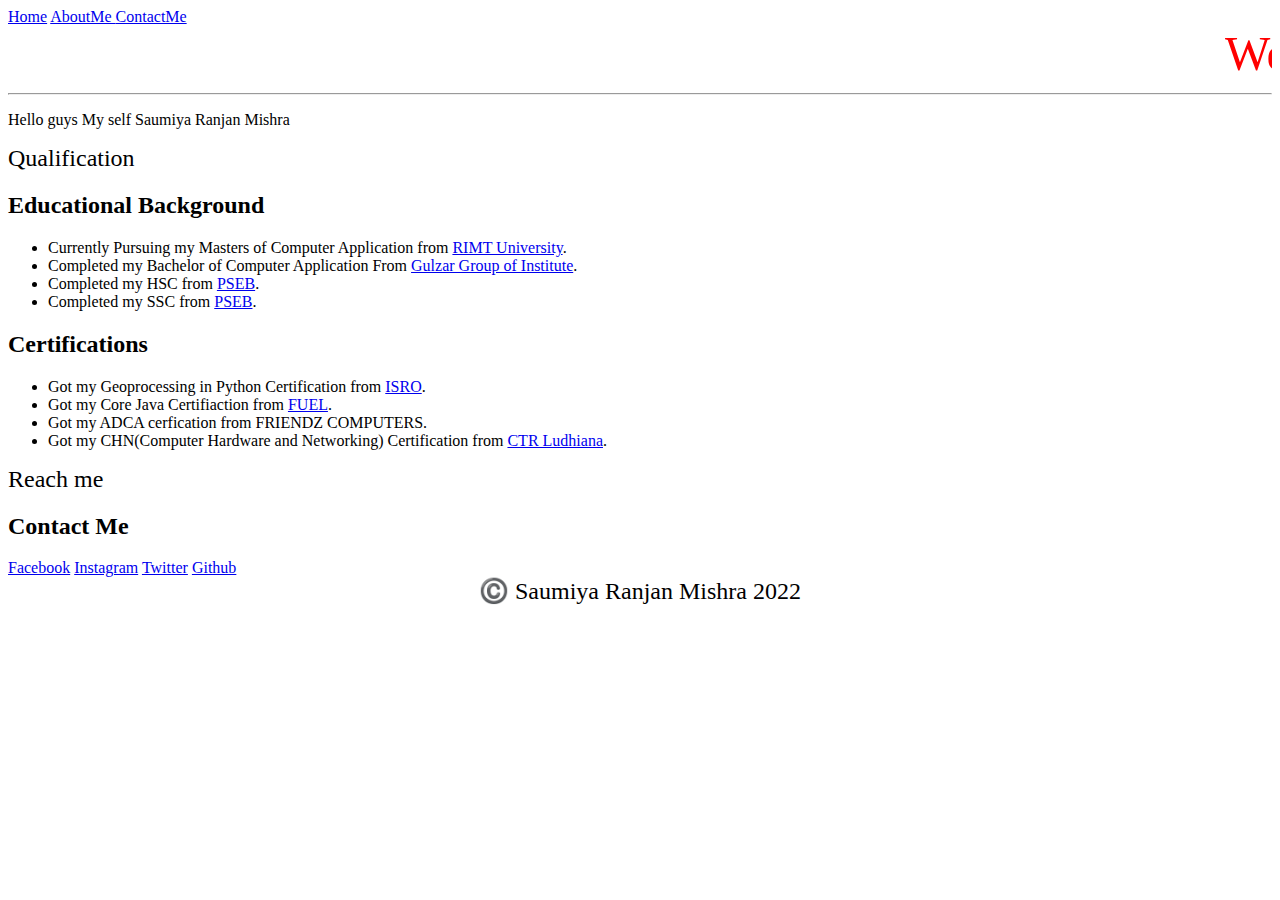
==== index.html @ 8a66cbb5 "Intiial Commit" ====
<!DOCTYPE html>
<html>
    <head>
        <title>
            Home Page
        </title>
    </head>
    <body>
        <header direction = right><a href = "#home">Home</a> 
            <a href ="#aboutme">AboutMe </a>
            <a href ="#contact">ContactMe</a>
        </header>
        
        <marquee ><font size = 10 px, color= red>Welcome to this website.This Website is under development.</font></marquee>
        <hr>
        <div class ="Section1" id = "home">
            <p>
                Hello guys My self Saumiya Ranjan Mishra
            </p>
        </div>
        <div class = "Section2" id ="aboutme">   
            <section>
                <font size =5 px>Qualification</font>
                <h2>Educational Background</h2>
                <ul type = disk>
                    <li>Currently Pursuing my Masters of Computer Application from <a href = "https://www.rimt.ac.in">RIMT University</a>.</li>
                    <li>Completed my Bachelor of Computer Application From <a href ="https://www.ggi.ac.in">Gulzar Group of Institute</a>.</li>
                    <li>Completed my HSC from <a href ="https://www.pseb.ac.in">PSEB</a>.</li>
                    <li>Completed my SSC from <a href ="https://www.pseb.ac.in">PSEB</a>.</li>
                </ul>
            </section>
            <section>
                <h2>Certifications</h2>
                <ul>
                    <li>Got my Geoprocessing in Python Certification from <a href="https://www.isro.gov.in">ISRO</a>.</li>
                    <li>Got my Core Java Certifiaction from <a href ="https://www.fuelfornation.com">FUEL</a>.</li>
                    <li>Got my ADCA cerfication from FRIENDZ COMPUTERS.</li>
                    <li>Got my CHN(Computer Hardware and Networking) Certification from <a href ="https://www.ctrludhiana.com">CTR Ludhiana</a>.</li>
                </ul>
            </section>
        </div>
        <div class ="Section3" id = "contact">
            <section>
                <font size=5px>Reach me</font>
                <h2>Contact Me</h2>
                <a href ="https://www.facebook.com/saumiya.ranjanmishra">Facebook</a>
                <a href ="https://www.instagram.com/saumiyaranjanmishra">Instagram</a>
                <a href ="https://www.twitter.com/saumiyaranjan">Twitter</a>
                <a href ="https://www.github.com/saumiya-ranjan">Github</a>
                <!--<a href ="https://www.sololearn.com/saumiyaranjan">Sololearn</a>-->
            </section>
        </div>
        <footer align =center><font size= 5px>©️ Saumiya Ranjan Mishra 2022</font></footer>
    </body>
</html>
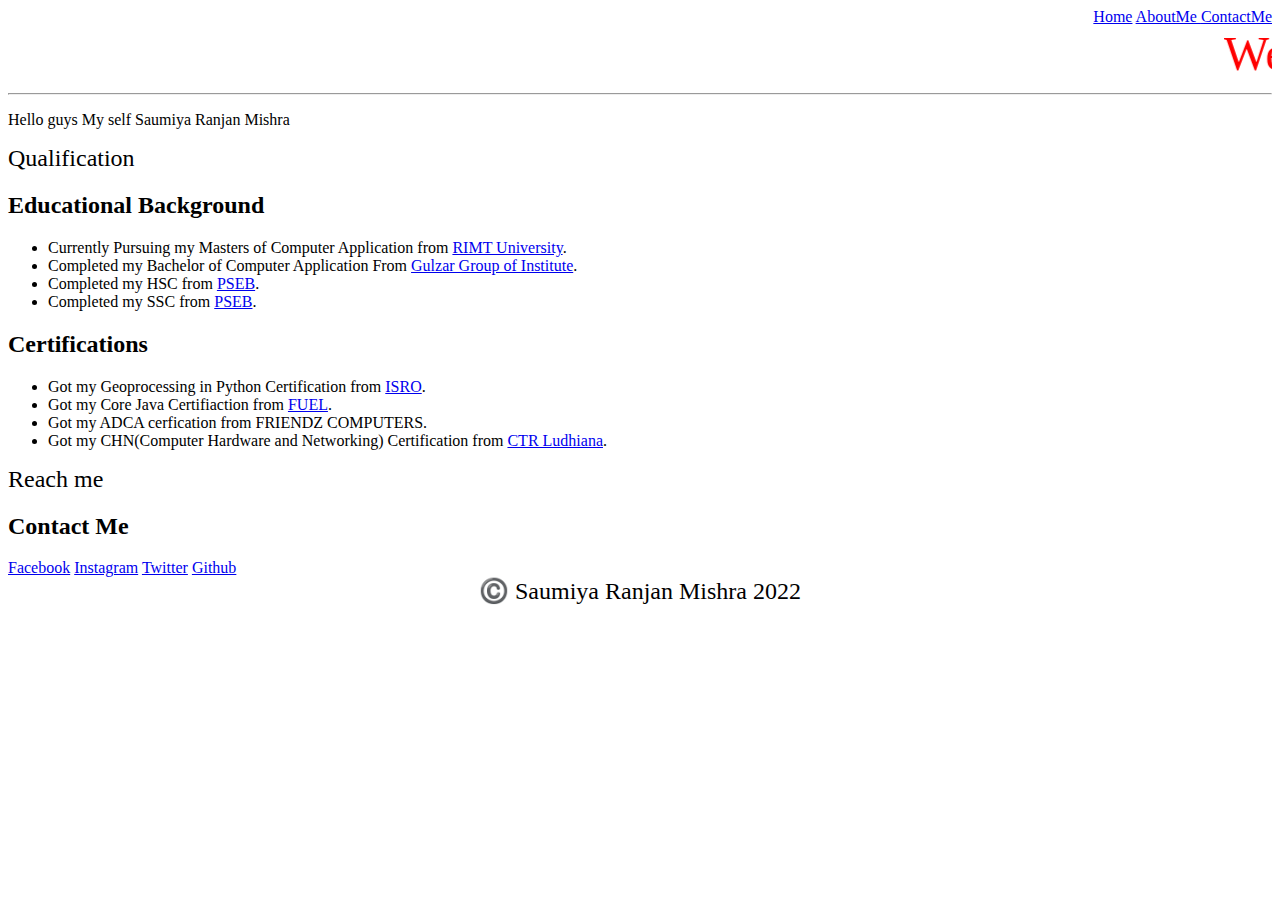
==== commit cf444856: "Update index.html" ====
--- a/index.html
+++ b/index.html
@@ -6,7 +6,7 @@
         </title>
     </head>
     <body>
-        <header direction = right><a href = "#home">Home</a> 
+        <header align = right><a href = "#home">Home</a> 
             <a href ="#aboutme">AboutMe </a>
             <a href ="#contact">ContactMe</a>
         </header>
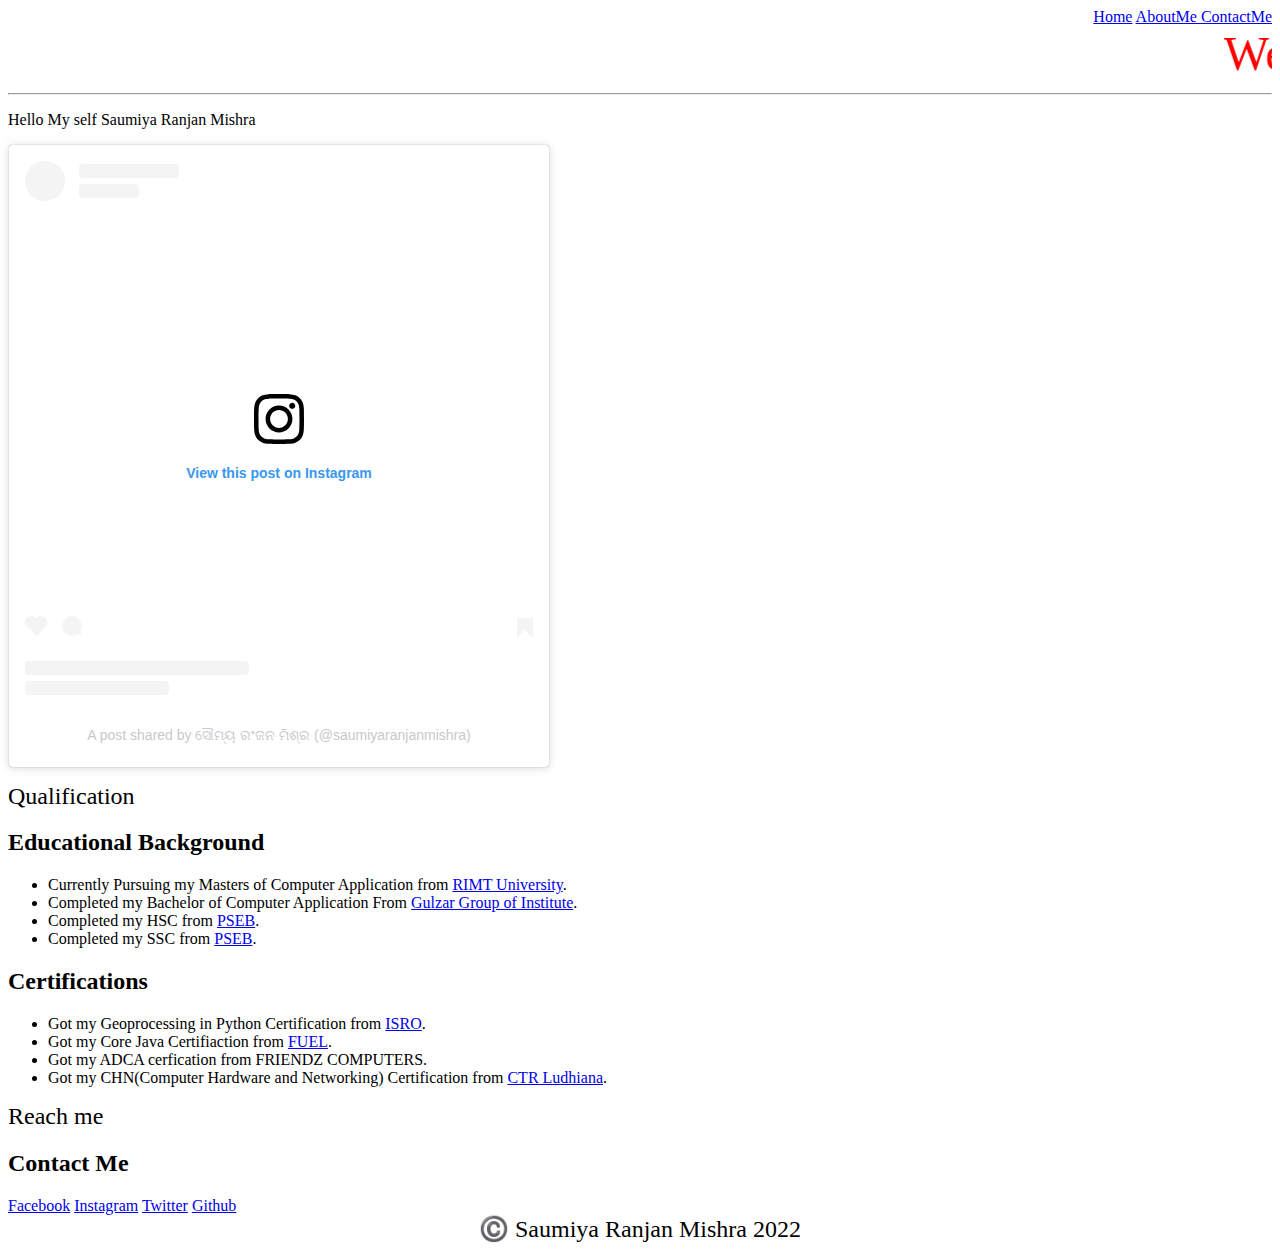
==== commit 49e3d0bd: "Update index.html" ====
--- a/index.html
+++ b/index.html
@@ -15,7 +15,8 @@
         <hr>
         <div class ="Section1" id = "home">
             <p>
-                Hello guys My self Saumiya Ranjan Mishra
+                Hello My self Saumiya Ranjan Mishra
+                 <blockquote class="instagram-media" data-instgrm-permalink="https://www.instagram.com/p/CYLqP7vFcvx/?utm_source=ig_embed&amp;utm_campaign=loading" data-instgrm-version="14" style=" background:#FFF; border:0; border-radius:3px; box-shadow:0 0 1px 0 rgba(0,0,0,0.5),0 1px 10px 0 rgba(0,0,0,0.15); margin: 1px; max-width:540px; min-width:326px; padding:0; width:99.375%; width:-webkit-calc(100% - 2px); width:calc(100% - 2px);"><div style="padding:16px;"> <a href="https://www.instagram.com/p/CYLqP7vFcvx/?utm_source=ig_embed&amp;utm_campaign=loading" style=" background:#FFFFFF; line-height:0; padding:0 0; text-align:center; text-decoration:none; width:100%;" target="_blank"> <div style=" display: flex; flex-direction: row; align-items: center;"> <div style="background-color: #F4F4F4; border-radius: 50%; flex-grow: 0; height: 40px; margin-right: 14px; width: 40px;"></div> <div style="display: flex; flex-direction: column; flex-grow: 1; justify-content: center;"> <div style=" background-color: #F4F4F4; border-radius: 4px; flex-grow: 0; height: 14px; margin-bottom: 6px; width: 100px;"></div> <div style=" background-color: #F4F4F4; border-radius: 4px; flex-grow: 0; height: 14px; width: 60px;"></div></div></div><div style="padding: 19% 0;"></div> <div style="display:block; height:50px; margin:0 auto 12px; width:50px;"><svg width="50px" height="50px" viewBox="0 0 60 60" version="1.1" xmlns="https://www.w3.org/2000/svg" xmlns:xlink="https://www.w3.org/1999/xlink"><g stroke="none" stroke-width="1" fill="none" fill-rule="evenodd"><g transform="translate(-511.000000, -20.000000)" fill="#000000"><g><path d="M556.869,30.41 C554.814,30.41 553.148,32.076 553.148,34.131 C553.148,36.186 554.814,37.852 556.869,37.852 C558.924,37.852 560.59,36.186 560.59,34.131 C560.59,32.076 558.924,30.41 556.869,30.41 M541,60.657 C535.114,60.657 530.342,55.887 530.342,50 C530.342,44.114 535.114,39.342 541,39.342 C546.887,39.342 551.658,44.114 551.658,50 C551.658,55.887 546.887,60.657 541,60.657 M541,33.886 C532.1,33.886 524.886,41.1 524.886,50 C524.886,58.899 532.1,66.113 541,66.113 C549.9,66.113 557.115,58.899 557.115,50 C557.115,41.1 549.9,33.886 541,33.886 M565.378,62.101 C565.244,65.022 564.756,66.606 564.346,67.663 C563.803,69.06 563.154,70.057 562.106,71.106 C561.058,72.155 560.06,72.803 558.662,73.347 C557.607,73.757 556.021,74.244 553.102,74.378 C549.944,74.521 548.997,74.552 541,74.552 C533.003,74.552 532.056,74.521 528.898,74.378 C525.979,74.244 524.393,73.757 523.338,73.347 C521.94,72.803 520.942,72.155 519.894,71.106 C518.846,70.057 518.197,69.06 517.654,67.663 C517.244,66.606 516.755,65.022 516.623,62.101 C516.479,58.943 516.448,57.996 516.448,50 C516.448,42.003 516.479,41.056 516.623,37.899 C516.755,34.978 517.244,33.391 517.654,32.338 C518.197,30.938 518.846,29.942 519.894,28.894 C520.942,27.846 521.94,27.196 523.338,26.654 C524.393,26.244 525.979,25.756 528.898,25.623 C532.057,25.479 533.004,25.448 541,25.448 C548.997,25.448 549.943,25.479 553.102,25.623 C556.021,25.756 557.607,26.244 558.662,26.654 C560.06,27.196 561.058,27.846 562.106,28.894 C563.154,29.942 563.803,30.938 564.346,32.338 C564.756,33.391 565.244,34.978 565.378,37.899 C565.522,41.056 565.552,42.003 565.552,50 C565.552,57.996 565.522,58.943 565.378,62.101 M570.82,37.631 C570.674,34.438 570.167,32.258 569.425,30.349 C568.659,28.377 567.633,26.702 565.965,25.035 C564.297,23.368 562.623,22.342 560.652,21.575 C558.743,20.834 556.562,20.326 553.369,20.18 C550.169,20.033 549.148,20 541,20 C532.853,20 531.831,20.033 528.631,20.18 C525.438,20.326 523.257,20.834 521.349,21.575 C519.376,22.342 517.703,23.368 516.035,25.035 C514.368,26.702 513.342,28.377 512.574,30.349 C511.834,32.258 511.326,34.438 511.181,37.631 C511.035,40.831 511,41.851 511,50 C511,58.147 511.035,59.17 511.181,62.369 C511.326,65.562 511.834,67.743 512.574,69.651 C513.342,71.625 514.368,73.296 516.035,74.965 C517.703,76.634 519.376,77.658 521.349,78.425 C523.257,79.167 525.438,79.673 528.631,79.82 C531.831,79.965 532.853,80.001 541,80.001 C549.148,80.001 550.169,79.965 553.369,79.82 C556.562,79.673 558.743,79.167 560.652,78.425 C562.623,77.658 564.297,76.634 565.965,74.965 C567.633,73.296 568.659,71.625 569.425,69.651 C570.167,67.743 570.674,65.562 570.82,62.369 C570.966,59.17 571,58.147 571,50 C571,41.851 570.966,40.831 570.82,37.631"></path></g></g></g></svg></div><div style="padding-top: 8px;"> <div style=" color:#3897f0; font-family:Arial,sans-serif; font-size:14px; font-style:normal; font-weight:550; line-height:18px;">View this post on Instagram</div></div><div style="padding: 12.5% 0;"></div> <div style="display: flex; flex-direction: row; margin-bottom: 14px; align-items: center;"><div> <div style="background-color: #F4F4F4; border-radius: 50%; height: 12.5px; width: 12.5px; transform: translateX(0px) translateY(7px);"></div> <div style="background-color: #F4F4F4; height: 12.5px; transform: rotate(-45deg) translateX(3px) translateY(1px); width: 12.5px; flex-grow: 0; margin-right: 14px; margin-left: 2px;"></div> <div style="background-color: #F4F4F4; border-radius: 50%; height: 12.5px; width: 12.5px; transform: translateX(9px) translateY(-18px);"></div></div><div style="margin-left: 8px;"> <div style=" background-color: #F4F4F4; border-radius: 50%; flex-grow: 0; height: 20px; width: 20px;"></div> <div style=" width: 0; height: 0; border-top: 2px solid transparent; border-left: 6px solid #f4f4f4; border-bottom: 2px solid transparent; transform: translateX(16px) translateY(-4px) rotate(30deg)"></div></div><div style="margin-left: auto;"> <div style=" width: 0px; border-top: 8px solid #F4F4F4; border-right: 8px solid transparent; transform: translateY(16px);"></div> <div style=" background-color: #F4F4F4; flex-grow: 0; height: 12px; width: 16px; transform: translateY(-4px);"></div> <div style=" width: 0; height: 0; border-top: 8px solid #F4F4F4; border-left: 8px solid transparent; transform: translateY(-4px) translateX(8px);"></div></div></div> <div style="display: flex; flex-direction: column; flex-grow: 1; justify-content: center; margin-bottom: 24px;"> <div style=" background-color: #F4F4F4; border-radius: 4px; flex-grow: 0; height: 14px; margin-bottom: 6px; width: 224px;"></div> <div style=" background-color: #F4F4F4; border-radius: 4px; flex-grow: 0; height: 14px; width: 144px;"></div></div></a><p style=" color:#c9c8cd; font-family:Arial,sans-serif; font-size:14px; line-height:17px; margin-bottom:0; margin-top:8px; overflow:hidden; padding:8px 0 7px; text-align:center; text-overflow:ellipsis; white-space:nowrap;"><a href="https://www.instagram.com/p/CYLqP7vFcvx/?utm_source=ig_embed&amp;utm_campaign=loading" style=" color:#c9c8cd; font-family:Arial,sans-serif; font-size:14px; font-style:normal; font-weight:normal; line-height:17px; text-decoration:none;" target="_blank">A post shared by ସୌମ୍ୟ ରଂଜନ ମିଶ୍ର (@saumiyaranjanmishra)</a></p></div></blockquote> <script async src="//www.instagram.com/embed.js"></script>
             </p>
         </div>
         <div class = "Section2" id ="aboutme">   
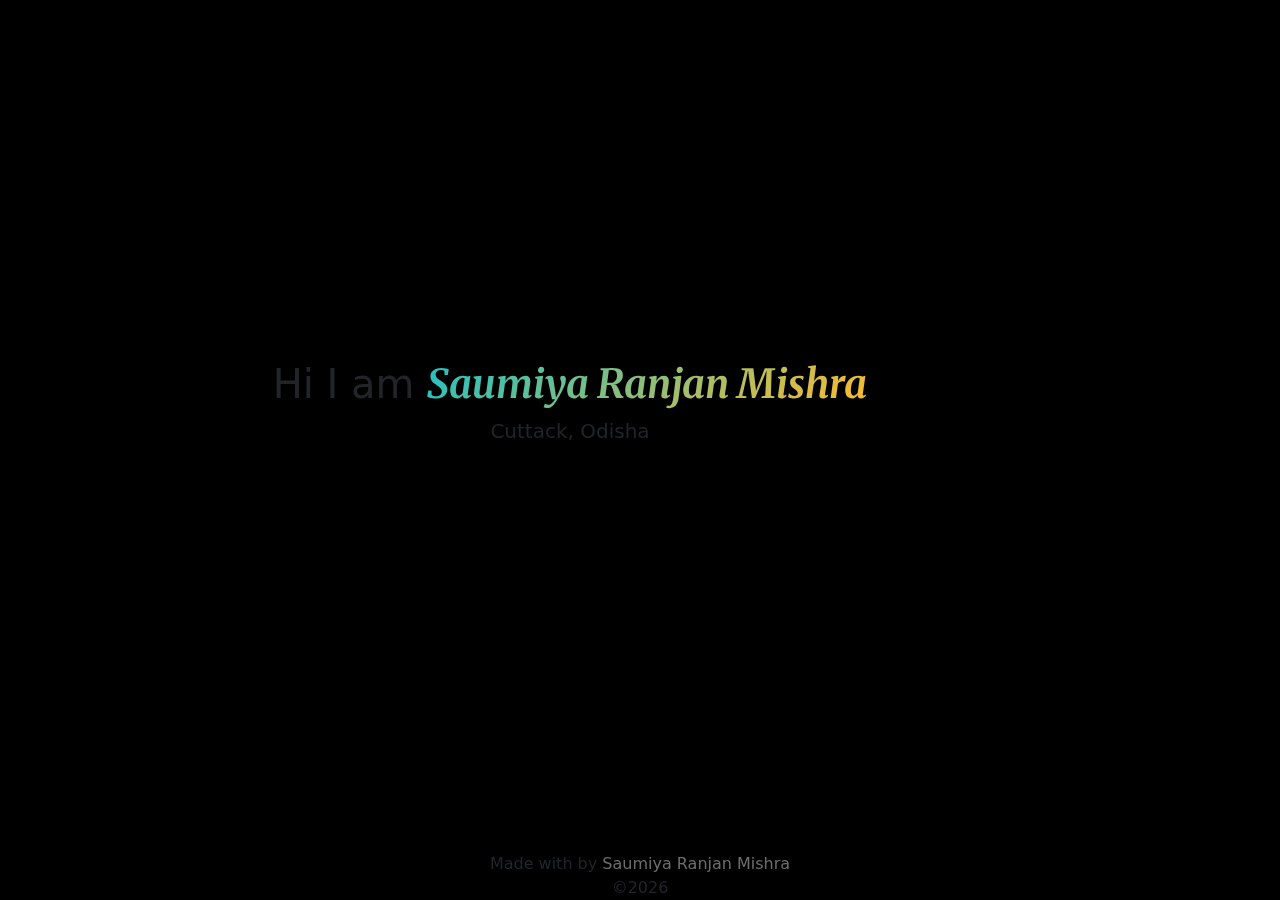
==== commit a645184a: "Revamped UI and done some changes" ====
--- a/index.html
+++ b/index.html
@@ -1,56 +1,65 @@
 <!DOCTYPE html>
-<html>
-    <head>
-        <title>
-            Home Page
-        </title>
-    </head>
-    <body>
-        <header align = right><a href = "#home">Home</a> 
-            <a href ="#aboutme">AboutMe </a>
-            <a href ="#contact">ContactMe</a>
-        </header>
+<html lang="en">
+<head>
+    <meta charset="UTF-8">
+    <meta http-equiv="X-UA-Compatible" content="IE=edge">
+    <meta name="viewport" content="width=device-width, initial-scale=1.0">
+    <link rel="stylesheet" href="css/style.css">
+    <link rel="stylesheet" href="css/bootstrap.min.css">
+
+    <link rel="preconnect" href="https://fonts.googleapis.com">
+    <link rel="preconnect" href="https://fonts.gstatic.com" crossorigin>
+    <link href="https://fonts.googleapis.com/css2?family=Merriweather:ital,wght@0,300;1,300&family=Poppins&display=swap" rel="stylesheet">
+    <link rel="stylesheet" href="https://cdn.jsdelivr.net/npm/bootstrap-icons@1.10.5/font/bootstrap-icons.css">
+    <link rel="stylesheet" href="https://cdnjs.cloudflare.com/ajax/libs/font-awesome/6.4.2/css/all.min.css" integrity="sha512-z3gLpd7yknf1YoNbCzqRKc4qyor8gaKU1qmn+CShxbuBusANI9QpRohGBreCFkKxLhei6S9CQXFEbbKuqLg0DA==" crossorigin="anonymous" referrerpolicy="no-referrer" />
+    <title>Portfolio-Saumiya Ranjan Mishra</title>
+    <link rel="icon" type="image/gif" href="/image/title.gif"/>
+</head>
+<body class="main-body">
+    
+    <span class="containerLoader" id = "containerLoader"></span>
+    <!--?xml version="1.0" standalone="no"?-->              
+    <svg id="sw-js-blob-svg" height = "100" width = "200" xmlns="http://www.w3.org/2000/svg">                    <defs>                         <linearGradient id="sw-gradient" x1="0" x2="1" y1="1" y2="0">                            <stop id="stop1" stop-color="rgba(0, 255, 224.764, 1)" offset="0%"></stop>                            
+        <stop id="stop2" stop-color="rgba(251, 168, 31, 1)" offset="100%"></stop>                        </linearGradient>                    </defs>                <path fill="url(#sw-gradient)" d="M32.6,-15.8C39.1,-7.7,38.9,7.3,32.4,18.8C25.8,30.3,12.9,38.1,0.6,37.8C-11.7,37.4,-23.4,28.9,-27.2,19C-30.9,9.2,-26.7,-1.9,-20.9,-9.7C-15,-17.5,-7.5,-21.9,2.8,-23.5C13.1,-25.1,26.2,-23.9,32.6,-15.8Z" width = "10" height = "10"  stroke-width="0" style="transition: all 0.3s ease 0s;" stroke="url(#sw-gradient)"></path>              </svg>
+    <header>
+
+    </header>
+    
+    <main class = "inner-body container">
+        <div class = "row">
+            <div class = "col-12">
+                <h1>Hi I am <span class ="name">Saumiya Ranjan Mishra</span></h1>
+            </div>
+        </div>
+
+        <div class="row">
+            <div class="col-12 body-description">
+                <i class="fa-solid fa-map-pin fa-beat-fade" style="color: black;"></i> Cuttack, Odisha
+            </div>
+        </div>
+        <br>
+        <div class="row">
+            <div class="col-12">
+                <a href = "https://www.linkedin.com/in/saumiya-ranjan"><i class="fa fa-brands fa-linkedin-in"></i></a>
+                <a href = "https://www.github.com/saumiyaranjan"><i class="fa fa-brands fa-github"></i></a>
+                <a href = "https://twitter.com/saumiya-ranjan"><i class="fa fa-brands fa-x-twitter"></i></a>
+                <a href = "https://facebook.com/saumiya.ranjanmishra/"><i class="fa fa-brands fa-facebook"></i></a>
+                <a href = "https://instagram.com/saumiyaranjanmishra"><i class="fa fa-brands fa-instagram"></i></a>
+                <a href = "https://threads.net/saumiyaranjanmishra"><i class=" fa fa-brands fa-threads"></i></a>
+                <btn onclick="resume()"> <i class="fa fa-regular fa-file"></i></a>
+                <!-- <a href = "#"><i class="fa fa-brands fa-whatsapp"></i></a> -->
+                
+            </div>
+        </div>
         
-        <marquee ><font size = 10 px, color= red>Welcome to this website.This Website is under development.</font></marquee>
-        <hr>
-        <div class ="Section1" id = "home">
-            <p>
-                Hello My self Saumiya Ranjan Mishra
-                 <blockquote class="instagram-media" data-instgrm-permalink="https://www.instagram.com/p/CYLqP7vFcvx/?utm_source=ig_embed&amp;utm_campaign=loading" data-instgrm-version="14" style=" background:#FFF; border:0; border-radius:3px; box-shadow:0 0 1px 0 rgba(0,0,0,0.5),0 1px 10px 0 rgba(0,0,0,0.15); margin: 1px; max-width:540px; min-width:326px; padding:0; width:99.375%; width:-webkit-calc(100% - 2px); width:calc(100% - 2px);"><div style="padding:16px;"> <a href="https://www.instagram.com/p/CYLqP7vFcvx/?utm_source=ig_embed&amp;utm_campaign=loading" style=" background:#FFFFFF; line-height:0; padding:0 0; text-align:center; text-decoration:none; width:100%;" target="_blank"> <div style=" display: flex; flex-direction: row; align-items: center;"> <div style="background-color: #F4F4F4; border-radius: 50%; flex-grow: 0; height: 40px; margin-right: 14px; width: 40px;"></div> <div style="display: flex; flex-direction: column; flex-grow: 1; justify-content: center;"> <div style=" background-color: #F4F4F4; border-radius: 4px; flex-grow: 0; height: 14px; margin-bottom: 6px; width: 100px;"></div> <div style=" background-color: #F4F4F4; border-radius: 4px; flex-grow: 0; height: 14px; width: 60px;"></div></div></div><div style="padding: 19% 0;"></div> <div style="display:block; height:50px; margin:0 auto 12px; width:50px;"><svg width="50px" height="50px" viewBox="0 0 60 60" version="1.1" xmlns="https://www.w3.org/2000/svg" xmlns:xlink="https://www.w3.org/1999/xlink"><g stroke="none" stroke-width="1" fill="none" fill-rule="evenodd"><g transform="translate(-511.000000, -20.000000)" fill="#000000"><g><path d="M556.869,30.41 C554.814,30.41 553.148,32.076 553.148,34.131 C553.148,36.186 554.814,37.852 556.869,37.852 C558.924,37.852 560.59,36.186 560.59,34.131 C560.59,32.076 558.924,30.41 556.869,30.41 M541,60.657 C535.114,60.657 530.342,55.887 530.342,50 C530.342,44.114 535.114,39.342 541,39.342 C546.887,39.342 551.658,44.114 551.658,50 C551.658,55.887 546.887,60.657 541,60.657 M541,33.886 C532.1,33.886 524.886,41.1 524.886,50 C524.886,58.899 532.1,66.113 541,66.113 C549.9,66.113 557.115,58.899 557.115,50 C557.115,41.1 549.9,33.886 541,33.886 M565.378,62.101 C565.244,65.022 564.756,66.606 564.346,67.663 C563.803,69.06 563.154,70.057 562.106,71.106 C561.058,72.155 560.06,72.803 558.662,73.347 C557.607,73.757 556.021,74.244 553.102,74.378 C549.944,74.521 548.997,74.552 541,74.552 C533.003,74.552 532.056,74.521 528.898,74.378 C525.979,74.244 524.393,73.757 523.338,73.347 C521.94,72.803 520.942,72.155 519.894,71.106 C518.846,70.057 518.197,69.06 517.654,67.663 C517.244,66.606 516.755,65.022 516.623,62.101 C516.479,58.943 516.448,57.996 516.448,50 C516.448,42.003 516.479,41.056 516.623,37.899 C516.755,34.978 517.244,33.391 517.654,32.338 C518.197,30.938 518.846,29.942 519.894,28.894 C520.942,27.846 521.94,27.196 523.338,26.654 C524.393,26.244 525.979,25.756 528.898,25.623 C532.057,25.479 533.004,25.448 541,25.448 C548.997,25.448 549.943,25.479 553.102,25.623 C556.021,25.756 557.607,26.244 558.662,26.654 C560.06,27.196 561.058,27.846 562.106,28.894 C563.154,29.942 563.803,30.938 564.346,32.338 C564.756,33.391 565.244,34.978 565.378,37.899 C565.522,41.056 565.552,42.003 565.552,50 C565.552,57.996 565.522,58.943 565.378,62.101 M570.82,37.631 C570.674,34.438 570.167,32.258 569.425,30.349 C568.659,28.377 567.633,26.702 565.965,25.035 C564.297,23.368 562.623,22.342 560.652,21.575 C558.743,20.834 556.562,20.326 553.369,20.18 C550.169,20.033 549.148,20 541,20 C532.853,20 531.831,20.033 528.631,20.18 C525.438,20.326 523.257,20.834 521.349,21.575 C519.376,22.342 517.703,23.368 516.035,25.035 C514.368,26.702 513.342,28.377 512.574,30.349 C511.834,32.258 511.326,34.438 511.181,37.631 C511.035,40.831 511,41.851 511,50 C511,58.147 511.035,59.17 511.181,62.369 C511.326,65.562 511.834,67.743 512.574,69.651 C513.342,71.625 514.368,73.296 516.035,74.965 C517.703,76.634 519.376,77.658 521.349,78.425 C523.257,79.167 525.438,79.673 528.631,79.82 C531.831,79.965 532.853,80.001 541,80.001 C549.148,80.001 550.169,79.965 553.369,79.82 C556.562,79.673 558.743,79.167 560.652,78.425 C562.623,77.658 564.297,76.634 565.965,74.965 C567.633,73.296 568.659,71.625 569.425,69.651 C570.167,67.743 570.674,65.562 570.82,62.369 C570.966,59.17 571,58.147 571,50 C571,41.851 570.966,40.831 570.82,37.631"></path></g></g></g></svg></div><div style="padding-top: 8px;"> <div style=" color:#3897f0; font-family:Arial,sans-serif; font-size:14px; font-style:normal; font-weight:550; line-height:18px;">View this post on Instagram</div></div><div style="padding: 12.5% 0;"></div> <div style="display: flex; flex-direction: row; margin-bottom: 14px; align-items: center;"><div> <div style="background-color: #F4F4F4; border-radius: 50%; height: 12.5px; width: 12.5px; transform: translateX(0px) translateY(7px);"></div> <div style="background-color: #F4F4F4; height: 12.5px; transform: rotate(-45deg) translateX(3px) translateY(1px); width: 12.5px; flex-grow: 0; margin-right: 14px; margin-left: 2px;"></div> <div style="background-color: #F4F4F4; border-radius: 50%; height: 12.5px; width: 12.5px; transform: translateX(9px) translateY(-18px);"></div></div><div style="margin-left: 8px;"> <div style=" background-color: #F4F4F4; border-radius: 50%; flex-grow: 0; height: 20px; width: 20px;"></div> <div style=" width: 0; height: 0; border-top: 2px solid transparent; border-left: 6px solid #f4f4f4; border-bottom: 2px solid transparent; transform: translateX(16px) translateY(-4px) rotate(30deg)"></div></div><div style="margin-left: auto;"> <div style=" width: 0px; border-top: 8px solid #F4F4F4; border-right: 8px solid transparent; transform: translateY(16px);"></div> <div style=" background-color: #F4F4F4; flex-grow: 0; height: 12px; width: 16px; transform: translateY(-4px);"></div> <div style=" width: 0; height: 0; border-top: 8px solid #F4F4F4; border-left: 8px solid transparent; transform: translateY(-4px) translateX(8px);"></div></div></div> <div style="display: flex; flex-direction: column; flex-grow: 1; justify-content: center; margin-bottom: 24px;"> <div style=" background-color: #F4F4F4; border-radius: 4px; flex-grow: 0; height: 14px; margin-bottom: 6px; width: 224px;"></div> <div style=" background-color: #F4F4F4; border-radius: 4px; flex-grow: 0; height: 14px; width: 144px;"></div></div></a><p style=" color:#c9c8cd; font-family:Arial,sans-serif; font-size:14px; line-height:17px; margin-bottom:0; margin-top:8px; overflow:hidden; padding:8px 0 7px; text-align:center; text-overflow:ellipsis; white-space:nowrap;"><a href="https://www.instagram.com/p/CYLqP7vFcvx/?utm_source=ig_embed&amp;utm_campaign=loading" style=" color:#c9c8cd; font-family:Arial,sans-serif; font-size:14px; font-style:normal; font-weight:normal; line-height:17px; text-decoration:none;" target="_blank">A post shared by ସୌମ୍ୟ ରଂଜନ ମିଶ୍ର (@saumiyaranjanmishra)</a></p></div></blockquote> <script async src="//www.instagram.com/embed.js"></script>
-            </p>
+    </main>
+    <footer>
+        <div class="outer-body container-fluid text-center">
+            Made with <i class=" heart fa-solid fa-heart fa-beat fa-sm" ></i> by<a href = "index.html"> Saumiya Ranjan Mishra </a><br> &copy;<span id = "year"></span>  
         </div>
-        <div class = "Section2" id ="aboutme">   
-            <section>
-                <font size =5 px>Qualification</font>
-                <h2>Educational Background</h2>
-                <ul type = disk>
-                    <li>Currently Pursuing my Masters of Computer Application from <a href = "https://www.rimt.ac.in">RIMT University</a>.</li>
-                    <li>Completed my Bachelor of Computer Application From <a href ="https://www.ggi.ac.in">Gulzar Group of Institute</a>.</li>
-                    <li>Completed my HSC from <a href ="https://www.pseb.ac.in">PSEB</a>.</li>
-                    <li>Completed my SSC from <a href ="https://www.pseb.ac.in">PSEB</a>.</li>
-                </ul>
-            </section>
-            <section>
-                <h2>Certifications</h2>
-                <ul>
-                    <li>Got my Geoprocessing in Python Certification from <a href="https://www.isro.gov.in">ISRO</a>.</li>
-                    <li>Got my Core Java Certifiaction from <a href ="https://www.fuelfornation.com">FUEL</a>.</li>
-                    <li>Got my ADCA cerfication from FRIENDZ COMPUTERS.</li>
-                    <li>Got my CHN(Computer Hardware and Networking) Certification from <a href ="https://www.ctrludhiana.com">CTR Ludhiana</a>.</li>
-                </ul>
-            </section>
-        </div>
-        <div class ="Section3" id = "contact">
-            <section>
-                <font size=5px>Reach me</font>
-                <h2>Contact Me</h2>
-                <a href ="https://www.facebook.com/saumiya.ranjanmishra">Facebook</a>
-                <a href ="https://www.instagram.com/saumiyaranjanmishra">Instagram</a>
-                <a href ="https://www.twitter.com/saumiyaranjan">Twitter</a>
-                <a href ="https://www.github.com/saumiya-ranjan">Github</a>
-                <!--<a href ="https://www.sololearn.com/saumiyaranjan">Sololearn</a>-->
-            </section>
-        </div>
-        <footer align =center><font size= 5px>©️ Saumiya Ranjan Mishra 2022</font></footer>
-    </body>
+    </footer>
+    <script src="js/page.js"></script>
+    <script src="js/bootstrap.min.js"></script>
+    
+</body>
 </html>--- a/css/style.css
+++ b/css/style.css
@@ -0,0 +1,225 @@
+  body {
+    background-image: url("/image/back.png");
+    background-size: cover;
+  }
+
+
+  
+  /* .dark-mode {
+    background-color: black;
+    color: white;
+  } */ 
+
+/*   
+  .loader {
+    position: relative;
+    width: 75px;
+    height: 100px;
+    background-repeat: no-repeat;
+    background-image: linear-gradient(#DDD 50px, transparent 0),
+                      linear-gradient(#DDD 50px, transparent 0),
+                      linear-gradient(#DDD 50px, transparent 0),
+                      linear-gradient(#DDD 50px, transparent 0),
+                      linear-gradient(#DDD 50px, transparent 0);
+    background-size: 8px 100%;
+    background-position: 0px 90px, 15px 78px, 30px 66px, 45px 58px, 60px 50px;
+    animation: pillerPushUp 4s linear infinite;
+  }
+  .loader:after {
+    content: '';
+    position: absolute;
+    bottom: 10px;
+    left: 0;
+    width: 10px;
+    height: 10px;
+    background: #de3500;
+    border-radius: 50%;
+    animation: ballStepUp 4s linear infinite;
+  }
+
+@keyframes pillerPushUp {
+  0% , 40% , 100%{background-position: 0px 90px, 15px 78px, 30px 66px, 45px 58px, 60px 50px}
+  50% ,  90% {background-position: 0px 50px, 15px 58px, 30px 66px, 45px 78px, 60px 90px}
+}
+
+@keyframes ballStepUp {
+  0% {transform: translate(0, 0)}
+  5% {transform: translate(8px, -14px)}
+  10% {transform: translate(15px, -10px)}
+  17% {transform: translate(23px, -24px)}
+  20% {transform: translate(30px, -20px)}
+  27% {transform: translate(38px, -34px)}
+  30% {transform: translate(45px, -30px)}
+  37% {transform: translate(53px, -44px)}
+  40% {transform: translate(60px, -40px)}
+  50% {transform: translate(60px, 0)}
+  57% {transform: translate(53px, -14px)}
+  60% {transform: translate(45px, -10px)}
+  67% {transform: translate(37px, -24px)}
+  70% {transform: translate(30px, -20px)}
+  77% {transform: translate(22px, -34px)}
+  80% {transform: translate(15px, -30px)}
+  87% {transform: translate(7px, -44px)}
+  90% {transform: translate(0, -40px)}
+  100% {transform: translate(0, 0);}
+} */
+    
+/* // Fonts
+@import url('https://fonts.googleapis.com/css2?family=Roboto&display=swap');
+
+// Variables
+$background:  #252525;
+
+// Style
+body{
+  background: #252525;
+  color: white;
+  font-family: 'Roboto', sans-serif;
+  margin: 0 5% 0 5%;
+}
+
+::-moz-selection {
+  background: rgb(255 255 255 / 22%);
+}
+::selection {
+  background: rgb(255 255 255 / 22%);
+} */
+
+/* .containerText{
+  display: block;
+  margin: 0 auto;
+  width: 900px;
+  max-width: 90%;
+  & p{
+    text-align: justify;
+  }
+  & h1{
+    text-align: center;
+  }
+}  */
+@keyframes hide {
+  from {
+    opacity: 1;
+  }
+  to {
+    opacity: 0; 
+    display: none;
+  }
+}
+.hide{
+  animation: hide 1s;
+  animation-iteration-count: 1;
+}
+#containerLoader{
+  position: fixed;
+  top: 50%; left: 50%;
+  transform: translate(-50%, -50%);
+  width: 100%;
+  height: 100%;
+  display: block;
+  background: black;
+  & .lds-ripple {
+    display: inline-block;
+    position: relative;
+    width: 80px;
+    height: 80px;
+    top: 50%; left: 50%;
+    transform: translate(-50%, -50%);
+    & div{
+      position: absolute;
+    border: 4px solid #fff;
+    opacity: 1;
+    border-radius: 50%;
+    animation: lds-ripple 1s cubic-bezier(0, 0.2, 0.8, 1) infinite;
+      &:nth-child(2) {
+        animation-delay: -0.5s;
+      }
+    }
+  }
+}
+
+@keyframes lds-ripple {
+  0% {
+    top: 36px;
+    left: 36px;
+    width: 0;
+    height: 0;
+    opacity: 1;
+  }
+  100% {
+    top: 0px;
+    left: 0px;
+    width: 72px;
+    height: 72px;
+    opacity: 0;
+  }
+}
+  .main-body{
+    background-color: rgb(255, 255, 255);
+  }
+
+  .inner-body{
+    left: 0;
+    position: absolute;
+    text-align: center;
+    top: 40%;
+    /* width: 100%; */
+    font-size: 20px;
+  }
+  
+  span.name{
+    font-family: 'Merriweather', serif;
+    font-size:40px;
+    font-style:italic;
+    font-weight: bolder;
+    /* background: rgb(34,193,195); */
+    background: linear-gradient(135deg, rgba(34,193,195,1) 0%, rgba(253,187,45,1) 100%);
+    -webkit-background-clip: text;
+    -webkit-text-fill-color: transparent;
+  }
+
+  i.fa {
+    display: inline-block;
+    border-radius: 60px;
+    /* box-shadow: 0 0 2px black; */
+    padding: 0.5em 0.6em;
+    
+  }
+
+  i.fa:hover{
+    background: linear-gradient(135deg, rgba(34,193,195,1) 0%, rgba(253,187,45,1) 100%);
+    transition:cubic-bezier(0.6, 0.04, 0.98, 0.335);
+    color: white;
+  }
+
+  .inner-body a:link{
+    text-decoration: none;
+    color: black;
+  }
+
+  .inner-body a:visited{
+    text-decoration: none;
+    color: black;
+  }
+/* 
+  #heart:hover{
+    background-color: black;
+    transform: scale(1.5);
+  } */
+
+  .heart:hover{
+    color: red;
+  }
+  .outer-body a:link{
+    text-decoration: none;
+    color:rgb(110, 109, 109);
+  }
+
+  .outer-body a:visited{
+    text-decoration: none;
+    color:rgb(110, 109, 109);
+  }
+  .outer-body{
+    position: absolute;
+    bottom: 0%; 
+  }